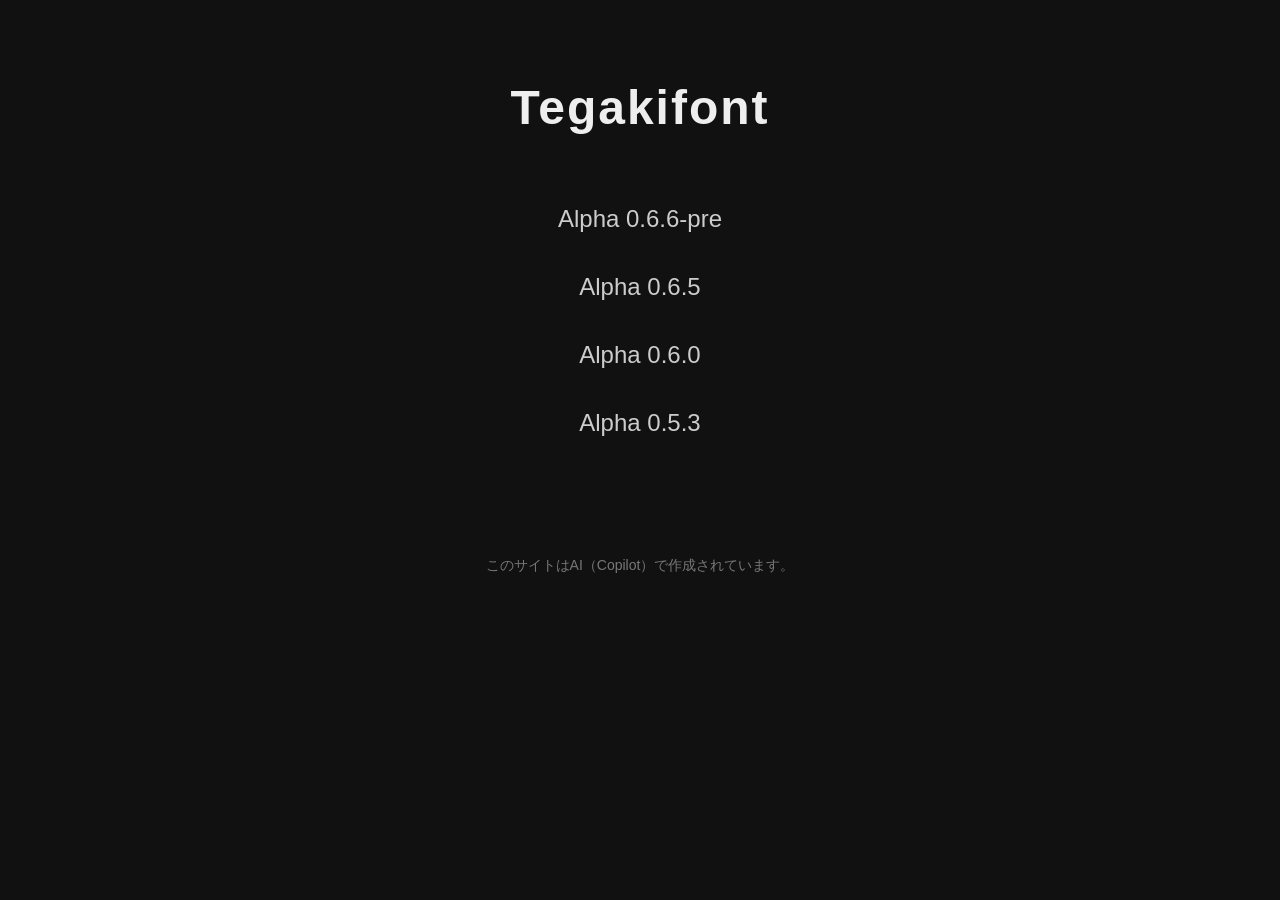
==== index.html @ d29709c6 "Add files via upload" ====
<!DOCTYPE html>
<html lang="ja">
<head>
    <meta charset="UTF-8">
    <title>Tegakifont</title>
    <link rel="stylesheet" href="css/style2.css">
    <script src="js/main.js" defer></script>
</head>
<body>

<div class="container">
    <h1 class="title">Tegakifont</h1>

    <div class="version-list">
        <a href="Alpha_0.6.6-pre.html" class="version-item">Alpha 0.6.6-pre</a>
        <a href="Alpha_0.6.5.html" class="version-item">Alpha 0.6.5</a>
        <a href="Alpha_0.6.0.html" class="version-item">Alpha 0.6.0</a>
        <a href="Alpha_0.5.3.html" class="version-item">Alpha 0.5.3</a>
    </div>
</div>

<footer>
    このサイトはAI（Copilot）で作成されています。
</footer>

</body>
</html>
---- css/style2.css ----
body {
    margin: 0;
    padding: 0;
    background: #111;
    color: #eee;
    font-family: sans-serif;
}

.container {
    max-width: 600px;
    margin: 80px auto;
    text-align: center;
}

.title {
    font-size: 48px;
    margin-bottom: 60px;
    letter-spacing: 2px;
}

.version-list {
    display: flex;
    flex-direction: column;
    gap: 20px;
}

.version-item {
    color: #ccc;
    text-decoration: none;
    font-size: 24px;
    padding: 10px 0;
    transition: 0.2s;
}

    .version-item:hover {
        color: #fff;
    }

footer {
    text-align: center;
    padding: 30px;
    color: #777;
    font-size: 14px;
}
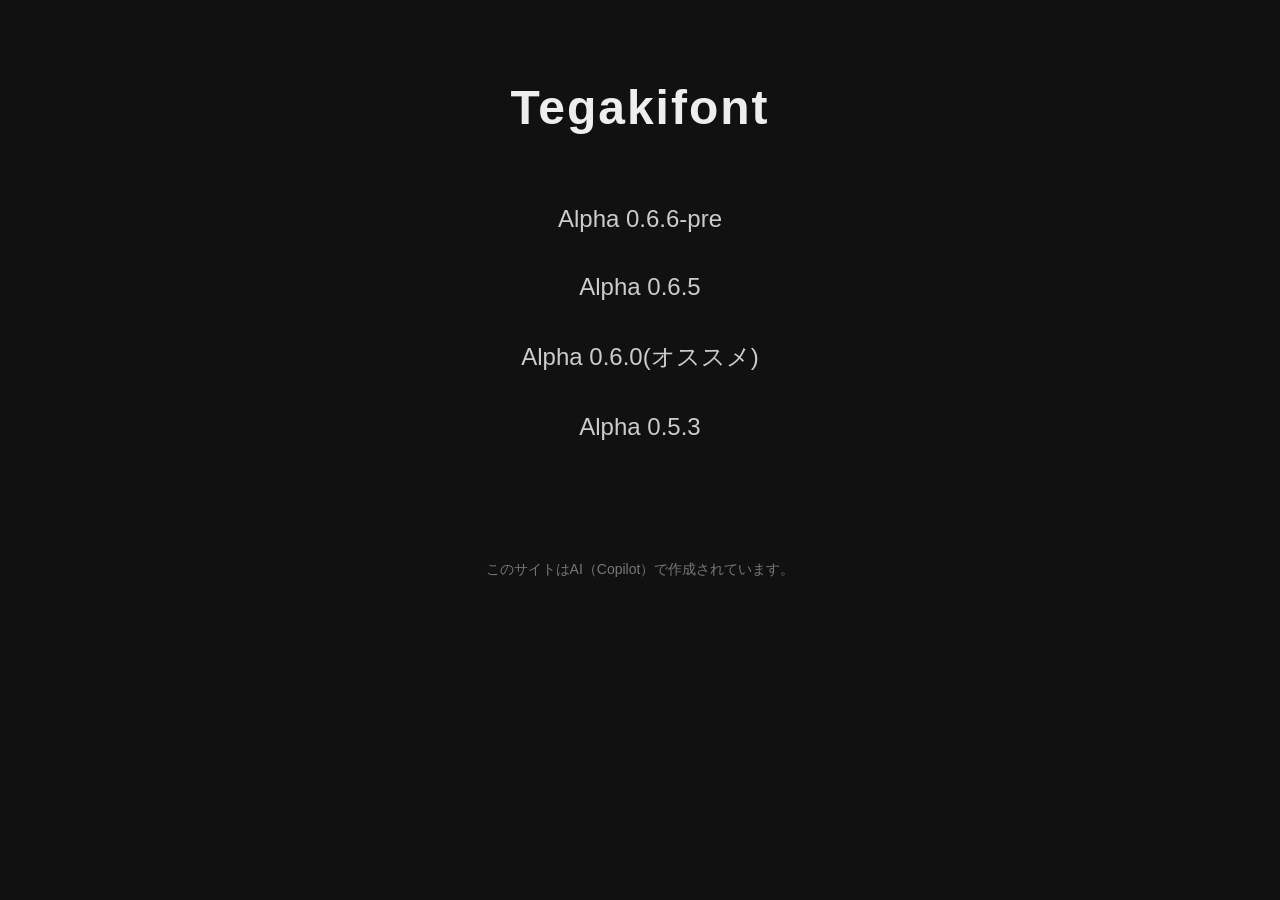
==== commit ebe018dd: "Update index.html" ====
--- a/index.html
+++ b/index.html
@@ -14,7 +14,7 @@
     <div class="version-list">
         <a href="Alpha_0.6.6-pre.html" class="version-item">Alpha 0.6.6-pre</a>
         <a href="Alpha_0.6.5.html" class="version-item">Alpha 0.6.5</a>
-        <a href="Alpha_0.6.0.html" class="version-item">Alpha 0.6.0</a>
+        <a href="Alpha_0.6.0.html" class="version-item">Alpha 0.6.0(オススメ)</a>
         <a href="Alpha_0.5.3.html" class="version-item">Alpha 0.5.3</a>
     </div>
 </div>
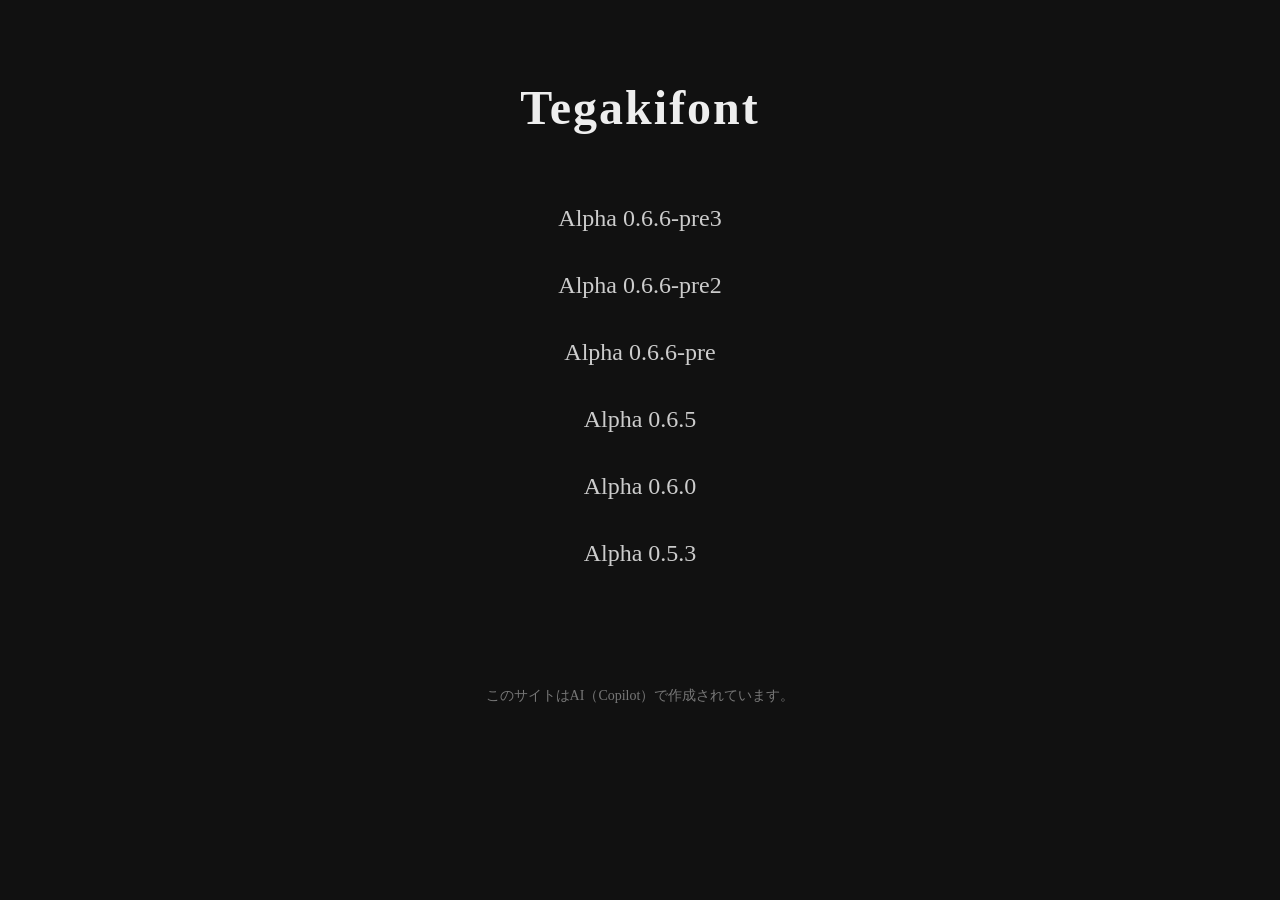
==== commit 8b6ae2c4: "Update index.html pre2/pre3追加" ====
--- a/index.html
+++ b/index.html
@@ -12,9 +12,11 @@
     <h1 class="title">Tegakifont</h1>
 
     <div class="version-list">
+        <a href="Alpha_0.6.6-pre3.html" class="version-item">Alpha 0.6.6-pre3</a>
+        <a href="Alpha_0.6.6-pre2.html" class="version-item">Alpha 0.6.6-pre2</a>
         <a href="Alpha_0.6.6-pre.html" class="version-item">Alpha 0.6.6-pre</a>
         <a href="Alpha_0.6.5.html" class="version-item">Alpha 0.6.5</a>
-        <a href="Alpha_0.6.0.html" class="version-item">Alpha 0.6.0(オススメ)</a>
+        <a href="Alpha_0.6.0.html" class="version-item">Alpha 0.6.0</a>
         <a href="Alpha_0.5.3.html" class="version-item">Alpha 0.5.3</a>
     </div>
 </div>
--- a/css/style2.css
+++ b/css/style2.css
@@ -1,9 +1,14 @@
+@font-face {
+    font-family: 'Tegakifont';
+    src: url('./fonts/font.otf') format('opentype');
+}
+
 body {
     margin: 0;
     padding: 0;
     background: #111;
     color: #eee;
-    font-family: sans-serif;
+    font-family: Tegakifont;
 }
 
 .container {
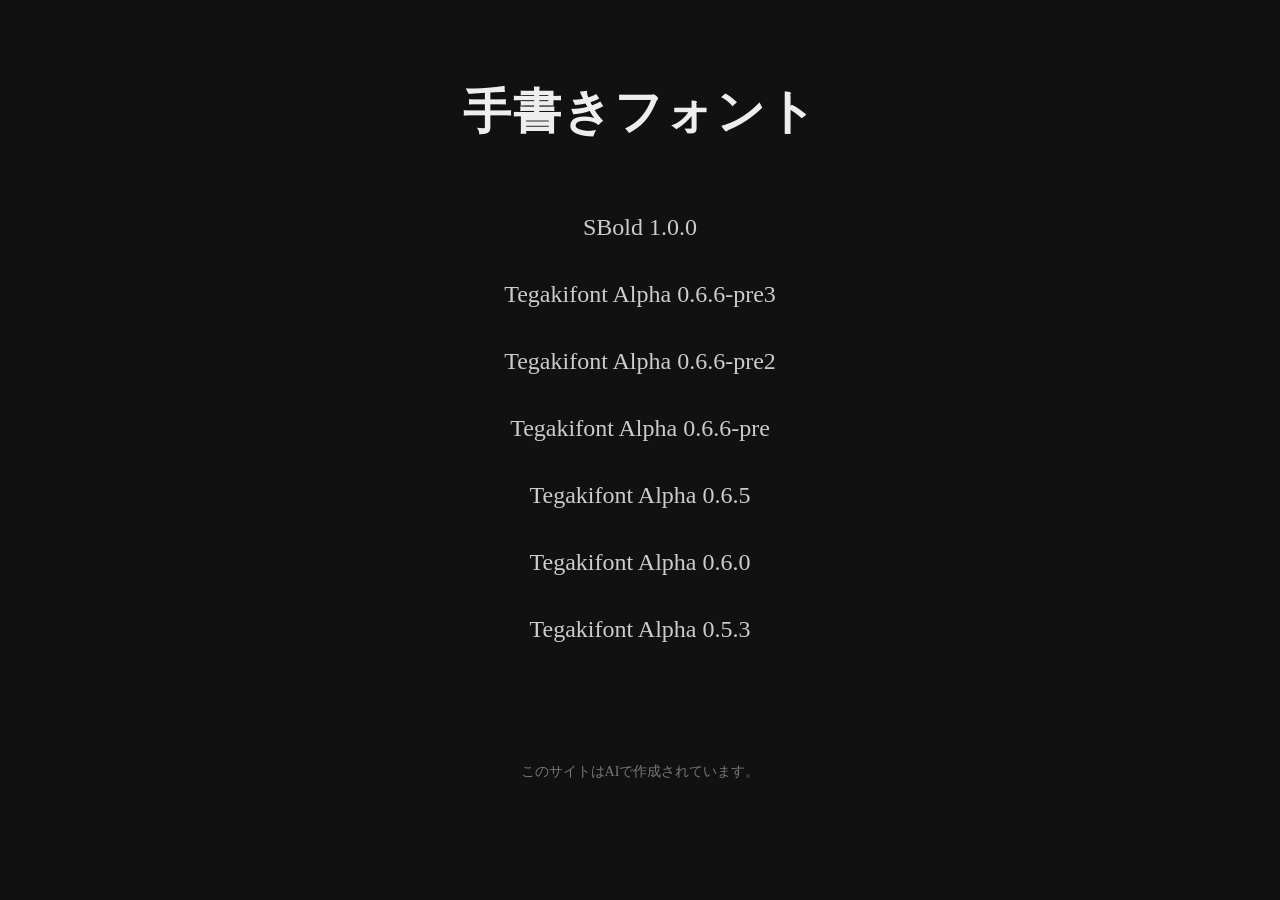
==== commit 9dcfe230: "Add files via upload SBold追加" ====
--- a/index.html
+++ b/index.html
@@ -9,21 +9,22 @@
 <body>
 
 <div class="container">
-    <h1 class="title">Tegakifont</h1>
+    <h1 class="title">手書きフォント</h1>
 
     <div class="version-list">
-        <a href="Alpha_0.6.6-pre3.html" class="version-item">Alpha 0.6.6-pre3</a>
-        <a href="Alpha_0.6.6-pre2.html" class="version-item">Alpha 0.6.6-pre2</a>
-        <a href="Alpha_0.6.6-pre.html" class="version-item">Alpha 0.6.6-pre</a>
-        <a href="Alpha_0.6.5.html" class="version-item">Alpha 0.6.5</a>
-        <a href="Alpha_0.6.0.html" class="version-item">Alpha 0.6.0</a>
-        <a href="Alpha_0.5.3.html" class="version-item">Alpha 0.5.3</a>
+        <a href="SBold.html" class="version-item">SBold 1.0.0</a>
+        <a href="Alpha_0.6.6-pre3.html" class="version-item">Tegakifont Alpha 0.6.6-pre3</a>
+        <a href="Alpha_0.6.6-pre2.html" class="version-item">Tegakifont Alpha 0.6.6-pre2</a>
+        <a href="Alpha_0.6.6-pre.html" class="version-item">Tegakifont Alpha 0.6.6-pre</a>
+        <a href="Alpha_0.6.5.html" class="version-item">Tegakifont Alpha 0.6.5</a>
+        <a href="Alpha_0.6.0.html" class="version-item">Tegakifont Alpha 0.6.0</a>
+        <a href="Alpha_0.5.3.html" class="version-item">Tegakifont Alpha 0.5.3</a>
     </div>
 </div>
 
 <footer>
-    このサイトはAI（Copilot）で作成されています。
+    このサイトはAIで作成されています。
 </footer>
 
 </body>
-</html>
+</html>
